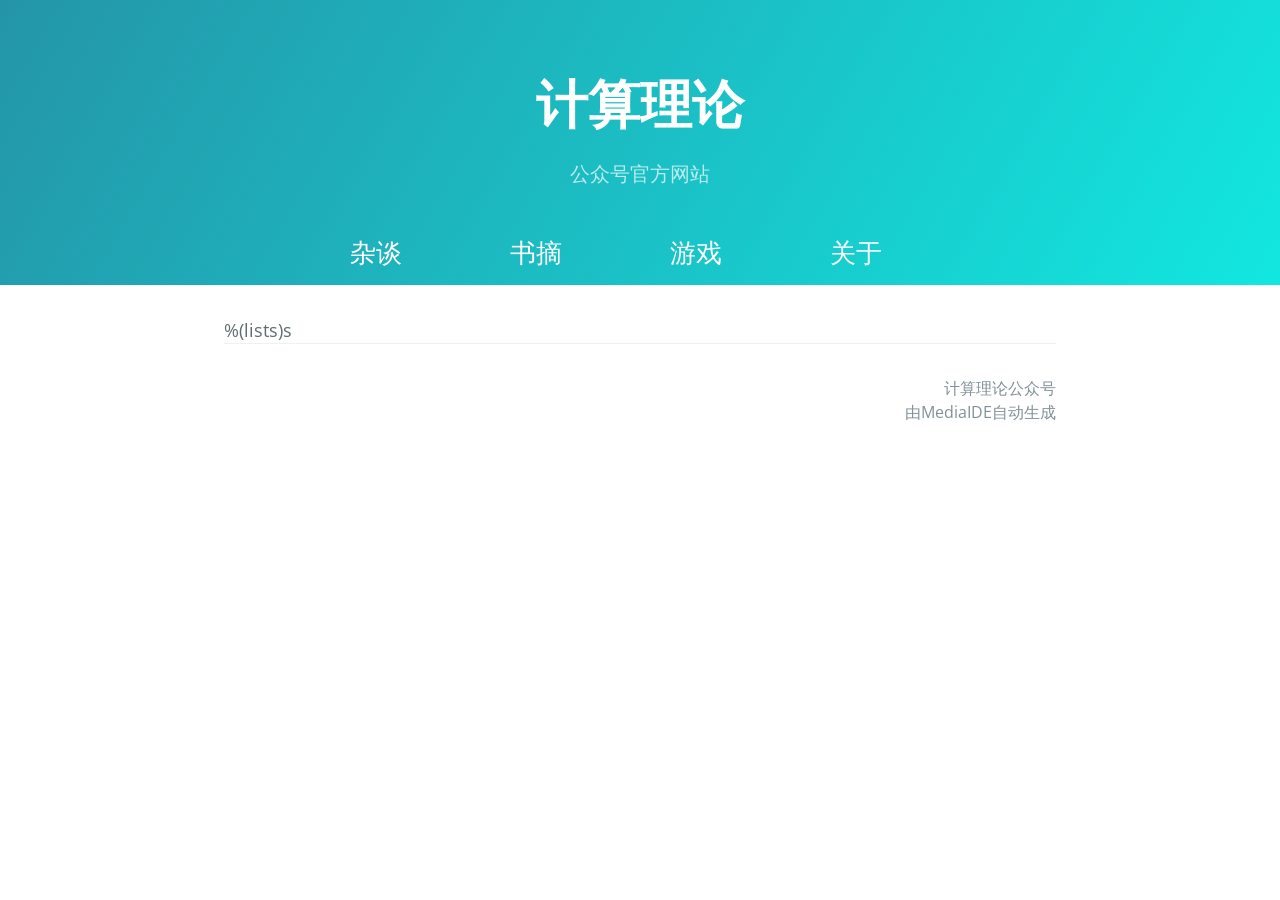
==== Template/index.html @ 36db4a5a "update" ====
<!DOCTYPE html>
<html lang="en-us">
  <head>
    <meta charset="UTF-8">
    <title>计算理论公众号</title>
    <meta name="viewport" content="width=device-width, initial-scale=1">
    <link rel="stylesheet" type="text/css" href="stylesheets/normalize.css" media="screen">
    <link href='https://fonts.googleapis.com/css?family=Open+Sans:400,700' rel='stylesheet' type='text/css'>
    <link rel="stylesheet" type="text/css" href="stylesheets/stylesheet.css" media="screen">
    <link rel="stylesheet" type="text/css" href="stylesheets/github-light.css" media="screen">

	
  </head>
  <body>
 <section class="page-header">
      <h1 class="project-name">计算理论</h1>
	  <h2 class="project-tagline">公众号官方网站</h2>

	  <div class="nav">
 <ul>
   <li><a href="/index.html">杂谈</a></li>
   <li><a href="/excerpt.html">书摘</a></li>
   <li><a href="/software.html">游戏</a></li>
   <li><a href="/about.html">关于</a></li>
  
  
 </ul>
</div>
    </section>
  <section class="main-content">
  %(lists)s
      <footer class="site-footer" align="right">

        <span class="site-footer-credits">计算理论公众号</span><br>
		        <span class="site-footer-credits">由MediaIDE自动生成</span>

      </footer>
    </section>

  
  </body>
</html>
---- Template/stylesheets/stylesheet.css ----
* {
  box-sizing: border-box; }

body {
  padding: 0;
  margin: 0;
  font-family: "Open Sans", "Helvetica Neue", Helvetica, Arial, sans-serif;
  font-size: 16px;
  line-height: 1.5;
  color: #606c71; }

a {
  color: #1e6bb8;
  text-decoration: none; }
  a:hover {
    text-decoration: underline; }

.btn {
  display: inline-block;
  margin-bottom: 1rem;
  color: rgba(255, 255, 255, 0.7);
  background-color: rgba(255, 255, 255, 0.08);
  border-color: rgba(255, 255, 255, 0.2);
  border-style: solid;
  border-width: 1px;
  border-radius: 0.3rem;
  transition: color 0.2s, background-color 0.2s, border-color 0.2s; }
  .btn + .btn {
    margin-left: 1rem; }

.btn:hover {
  color: rgba(255, 255, 255, 0.8);
  text-decoration: none;
  background-color: rgba(255, 255, 255, 0.2);
  border-color: rgba(255, 255, 255, 0.3); }

@media screen and (min-width: 64em) {
  .btn {
    padding: 0.75rem 1rem; } }

@media screen and (min-width: 42em) and (max-width: 64em) {
  .btn {
    padding: 0.6rem 0.9rem;
    font-size: 0.9rem; } }

@media screen and (max-width: 42em) {
  .btn {
    display: block;
    width: 100%;
    padding: 0.75rem;
    font-size: 0.9rem; }
    .btn + .btn {
      margin-top: 1rem;
      margin-left: 0; } }

.page-header {
  color: #fff;
  text-align: center;
  background-color: #12E7DF;
  background-image: linear-gradient(120deg, #2495A9, #12E7DF); }

@media screen and (min-width: 64em) {
  .page-header {
    padding: 4rem 2rem; } }

@media screen and (min-width: 42em) and (max-width: 64em) {
  .page-header {
    padding: 3rem 3rem; } }

@media screen and (max-width: 42em) {
  .page-header {
    padding: 3rem 1rem; } }

.project-name {
  margin-top: 0;
  margin-bottom: 0.1rem; }

@media screen and (min-width: 64em) {
  .project-name {
    font-size: 3.25rem; } }

@media screen and (min-width: 42em) and (max-width: 64em) {
  .project-name {
    font-size: 2.25rem; } }

@media screen and (max-width: 42em) {
  .project-name {
    font-size: 1.75rem; } }

.project-tagline {
  margin-bottom: 2rem;
  font-weight: normal;
  opacity: 0.7; }

@media screen and (min-width: 64em) {
  .project-tagline {
    font-size: 1.25rem; } }

@media screen and (min-width: 42em) and (max-width: 64em) {
  .project-tagline {
    font-size: 1.15rem; } }

@media screen and (max-width: 42em) {
  .project-tagline {
    font-size: 1rem; } }

.main-content :first-child {
  margin-top: 0; }
.main-content img {
  max-width: 100%; }
.main-content h1, .main-content h2, .main-content h3, .main-content h4, .main-content h5, .main-content h6 {
  margin-top: 1rem;
  margin-bottom: 1rem;
  font-weight: normal;
  color: #159957; }
.main-content p {
  margin-bottom: 1em; }
.main-content code {
  padding: 2px 4px;
  font-family: Consolas, "Liberation Mono", Menlo, Courier, monospace;
  font-size: 0.9rem;
  color: #383e41;
  background-color: #f3f6fa;
  border-radius: 0.3rem; }
.main-content pre {
  padding: 0.8rem;
  margin-top: 0;
  margin-bottom: 1rem;
  font: 1rem Consolas, "Liberation Mono", Menlo, Courier, monospace;
  color: #567482;
  word-wrap: normal;
  background-color: #f3f6fa;
  border: solid 1px #dce6f0;
  border-radius: 0.3rem; }
  .main-content pre > code {
    padding: 0;
    margin: 0;
    font-size: 0.9rem;
    color: #567482;
    word-break: normal;
    white-space: pre;
    background: transparent;
    border: 0; }
.main-content .highlight {
  margin-bottom: 1rem; }
  .main-content .highlight pre {
    margin-bottom: 0;
    word-break: normal; }
.main-content .highlight pre, .main-content pre {
  padding: 0.8rem;
  overflow: auto;
  font-size: 0.9rem;
  line-height: 1.45;
  border-radius: 0.3rem; }
.main-content pre code, .main-content pre tt {
  display: inline;
  max-width: initial;
  padding: 0;
  margin: 0;
  overflow: initial;
  line-height: inherit;
  word-wrap: normal;
  background-color: transparent;
  border: 0; }
  .main-content pre code:before, .main-content pre code:after, .main-content pre tt:before, .main-content pre tt:after {
    content: normal; }
.main-content ul, .main-content ol {
  margin-top: 0; }
.main-content blockquote {
  padding: 0 1rem;
  margin-left: 0;
  color: #819198;
  border-left: 0.3rem solid #dce6f0; }
  .main-content blockquote > :first-child {
    margin-top: 0; }
  .main-content blockquote > :last-child {
    margin-bottom: 0; }
.main-content table {
  display: block;
  width: 100%;
  overflow: auto;
  word-break: normal;
  word-break: keep-all; }
  .main-content table th {
    font-weight: bold; }
  .main-content table th, .main-content table td {
    padding: 0.5rem 1rem;
    border: 1px solid #e9ebec; }
.main-content dl {
  padding: 0; }
  .main-content dl dt {
    padding: 0;
    margin-top: 1rem;
    font-size: 1rem;
    font-weight: bold; }
  .main-content dl dd {
    padding: 0;
    margin-bottom: 1rem; }
.main-content hr {
margin-top: 1rem;
height:1px;
border:none;
border-top:1px solid #eff0f1; }

@media screen and (min-width: 64em) {
  .main-content {
    max-width: 64rem;
    padding: 2rem 6rem;
    margin: 0 auto;
    font-size: 1.1rem; } }

@media screen and (min-width: 42em) and (max-width: 64em) {
  .main-content {
    padding: 2rem 4rem;
    font-size: 1.1rem; } }

@media screen and (max-width: 42em) {
  .main-content {
    padding: 2rem 1rem;
    font-size: 1rem; } }

.site-footer {
  padding-top: 2rem;
  margin-top: 2rem;
  border-top: solid 1px #eff0f1; }

.site-footer-owner {
  display: block;
  font-weight: bold; }

.site-footer-credits {
  color: #819198; }

@media screen and (min-width: 64em) {
  .site-footer {
    font-size: 1rem; } }

@media screen and (min-width: 42em) and (max-width: 64em) {
  .site-footer {
    font-size: 1rem; } }

@media screen and (max-width: 42em) {
  .site-footer {
    font-size: 0.9rem; } }
.nav ul{
    margin:0 auto;   
    width:50rem;   
    height:0rem;   
}
@media screen and (min-width: 64em) {
  .nav ul{
        width:50rem;   
 } }

@media screen and (min-width: 42em) and (max-width: 64em) {
  .nav ul{
        width:40rem;   
 } }

@media screen and (max-width: 42em) {
  .nav ul{
        width:20rem;   
 } }

.nav ul li{
	
	list-style-type:none;
	float:left;
	margin-top:1rem;
}
.nav ul li a{
	width:8rem;
	height:2rem;
	line-height:2rem;
	color:#FFF;
	margin-left: 2rem;
	display:block;
	text-align:center;
	font-size:1.6rem;
	text-decoration:none;
}

@media screen and (min-width: 64em) {
  .nav ul li a{
width:8rem;
	height:2rem;
	line-height:2rem;
	margin-left: 2rem;
	font-size:1.6rem;

	} }

@media screen and (min-width: 42em) and (max-width: 64em) {
  .nav ul li a{
width:8rem;
	height:1.4rem;
	line-height:1.4rem;
		margin-left: 0.5rem;
	font-size:1.2rem; } }

@media screen and (max-width: 42em) {
  .nav ul li a{
	width:4rem;
	height:1.4rem;
	line-height:1.4rem;	
	margin-left: 0rem;
	font-size:1.2rem; 
	} }


.nav ul li a:hover{

color:red;
}
---- Template/stylesheets/github-light.css ----
/*
The MIT License (MIT)

Copyright (c) 2016 GitHub, Inc.

Permission is hereby granted, free of charge, to any person obtaining a copy
of this software and associated documentation files (the "Software"), to deal
in the Software without restriction, including without limitation the rights
to use, copy, modify, merge, publish, distribute, sublicense, and/or sell
copies of the Software, and to permit persons to whom the Software is
furnished to do so, subject to the following conditions:

The above copyright notice and this permission notice shall be included in all
copies or substantial portions of the Software.

THE SOFTWARE IS PROVIDED "AS IS", WITHOUT WARRANTY OF ANY KIND, EXPRESS OR
IMPLIED, INCLUDING BUT NOT LIMITED TO THE WARRANTIES OF MERCHANTABILITY,
FITNESS FOR A PARTICULAR PURPOSE AND NONINFRINGEMENT. IN NO EVENT SHALL THE
AUTHORS OR COPYRIGHT HOLDERS BE LIABLE FOR ANY CLAIM, DAMAGES OR OTHER
LIABILITY, WHETHER IN AN ACTION OF CONTRACT, TORT OR OTHERWISE, ARISING FROM,
OUT OF OR IN CONNECTION WITH THE SOFTWARE OR THE USE OR OTHER DEALINGS IN THE
SOFTWARE.

*/

.pl-c /* comment */ {
  color: #969896;
}

.pl-c1 /* constant, variable.other.constant, support, meta.property-name, support.constant, support.variable, meta.module-reference, markup.raw, meta.diff.header */,
.pl-s .pl-v /* string variable */ {
  color: #0086b3;
}

.pl-e /* entity */,
.pl-en /* entity.name */ {
  color: #795da3;
}

.pl-smi /* variable.parameter.function, storage.modifier.package, storage.modifier.import, storage.type.java, variable.other */,
.pl-s .pl-s1 /* string source */ {
  color: #333;
}

.pl-ent /* entity.name.tag */ {
  color: #63a35c;
}

.pl-k /* keyword, storage, storage.type */ {
  color: #a71d5d;
}

.pl-s /* string */,
.pl-pds /* punctuation.definition.string, string.regexp.character-class */,
.pl-s .pl-pse .pl-s1 /* string punctuation.section.embedded source */,
.pl-sr /* string.regexp */,
.pl-sr .pl-cce /* string.regexp constant.character.escape */,
.pl-sr .pl-sre /* string.regexp source.ruby.embedded */,
.pl-sr .pl-sra /* string.regexp string.regexp.arbitrary-repitition */ {
  color: #183691;
}

.pl-v /* variable */ {
  color: #ed6a43;
}

.pl-id /* invalid.deprecated */ {
  color: #b52a1d;
}

.pl-ii /* invalid.illegal */ {
  color: #f8f8f8;
  background-color: #b52a1d;
}

.pl-sr .pl-cce /* string.regexp constant.character.escape */ {
  font-weight: bold;
  color: #63a35c;
}

.pl-ml /* markup.list */ {
  color: #693a17;
}

.pl-mh /* markup.heading */,
.pl-mh .pl-en /* markup.heading entity.name */,
.pl-ms /* meta.separator */ {
  font-weight: bold;
  color: #1d3e81;
}

.pl-mq /* markup.quote */ {
  color: #008080;
}

.pl-mi /* markup.italic */ {
  font-style: italic;
  color: #333;
}

.pl-mb /* markup.bold */ {
  font-weight: bold;
  color: #333;
}

.pl-md /* markup.deleted, meta.diff.header.from-file */ {
  color: #bd2c00;
  background-color: #ffecec;
}

.pl-mi1 /* markup.inserted, meta.diff.header.to-file */ {
  color: #55a532;
  background-color: #eaffea;
}

.pl-mdr /* meta.diff.range */ {
  font-weight: bold;
  color: #795da3;
}

.pl-mo /* meta.output */ {
  color: #1d3e81;
}
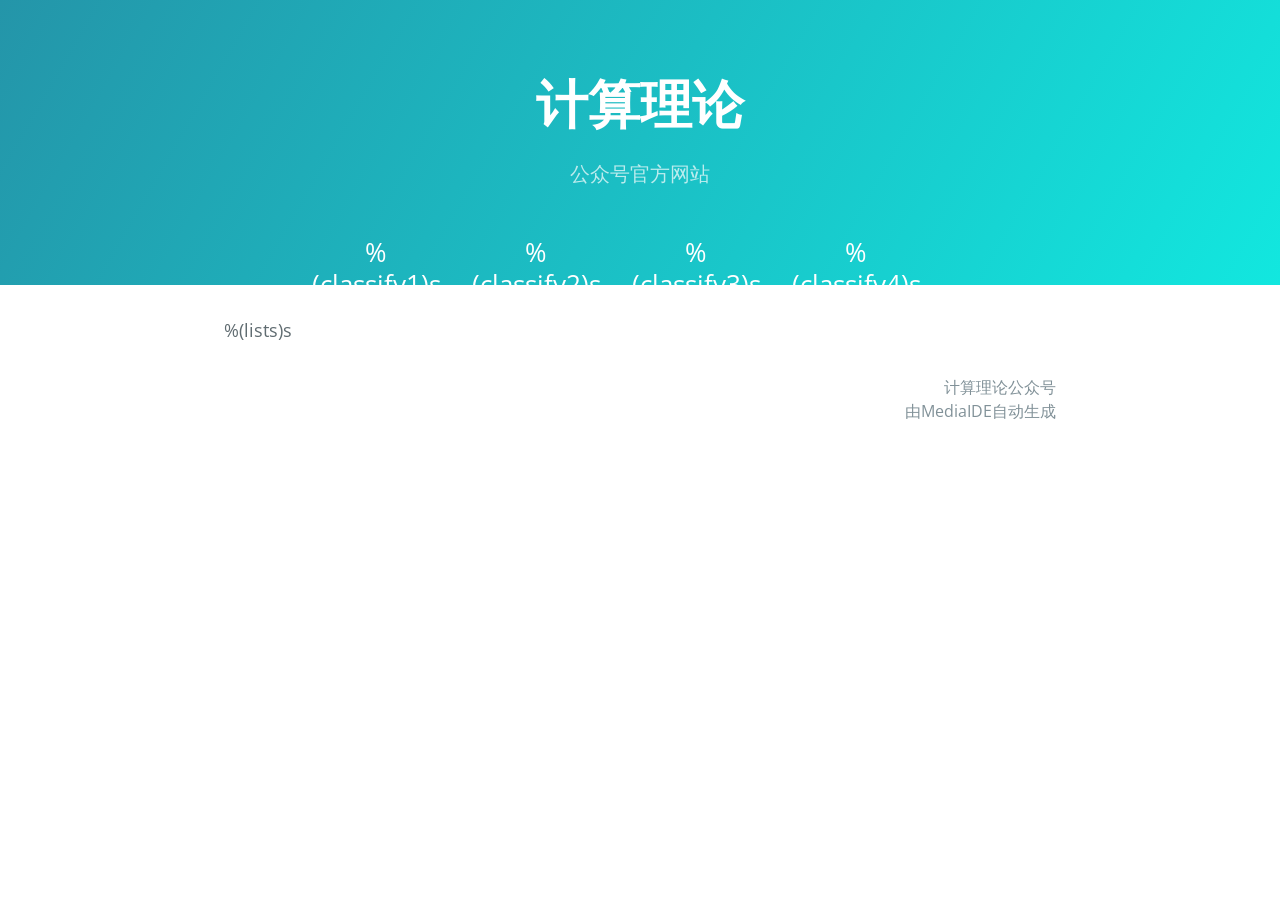
==== commit d14d0558: "update" ====
--- a/Template/index.html
+++ b/Template/index.html
@@ -18,10 +18,10 @@
 
 	  <div class="nav">
  <ul>
-   <li><a href="/index.html">杂谈</a></li>
-   <li><a href="/excerpt.html">书摘</a></li>
-   <li><a href="/software.html">游戏</a></li>
-   <li><a href="/about.html">关于</a></li>
+   <li><a href="classify0.html">%(classify1)s</a></li>
+   <li><a href="classify1.html">%(classify2)s</a></li>
+   <li><a href="classify2.html">%(classify3)s</a></li>
+   <li><a href="classify3.html">%(classify4)s</a></li>
   
   
  </ul>
@@ -36,7 +36,6 @@
 
       </footer>
     </section>
-
   
   </body>
 </html>
--- a/Template/stylesheets/stylesheet.css
+++ b/Template/stylesheets/stylesheet.css
@@ -222,7 +222,7 @@
 .site-footer {
   padding-top: 2rem;
   margin-top: 2rem;
-  border-top: solid 1px #eff0f1; }
+  }
 
 .site-footer-owner {
   display: block;
